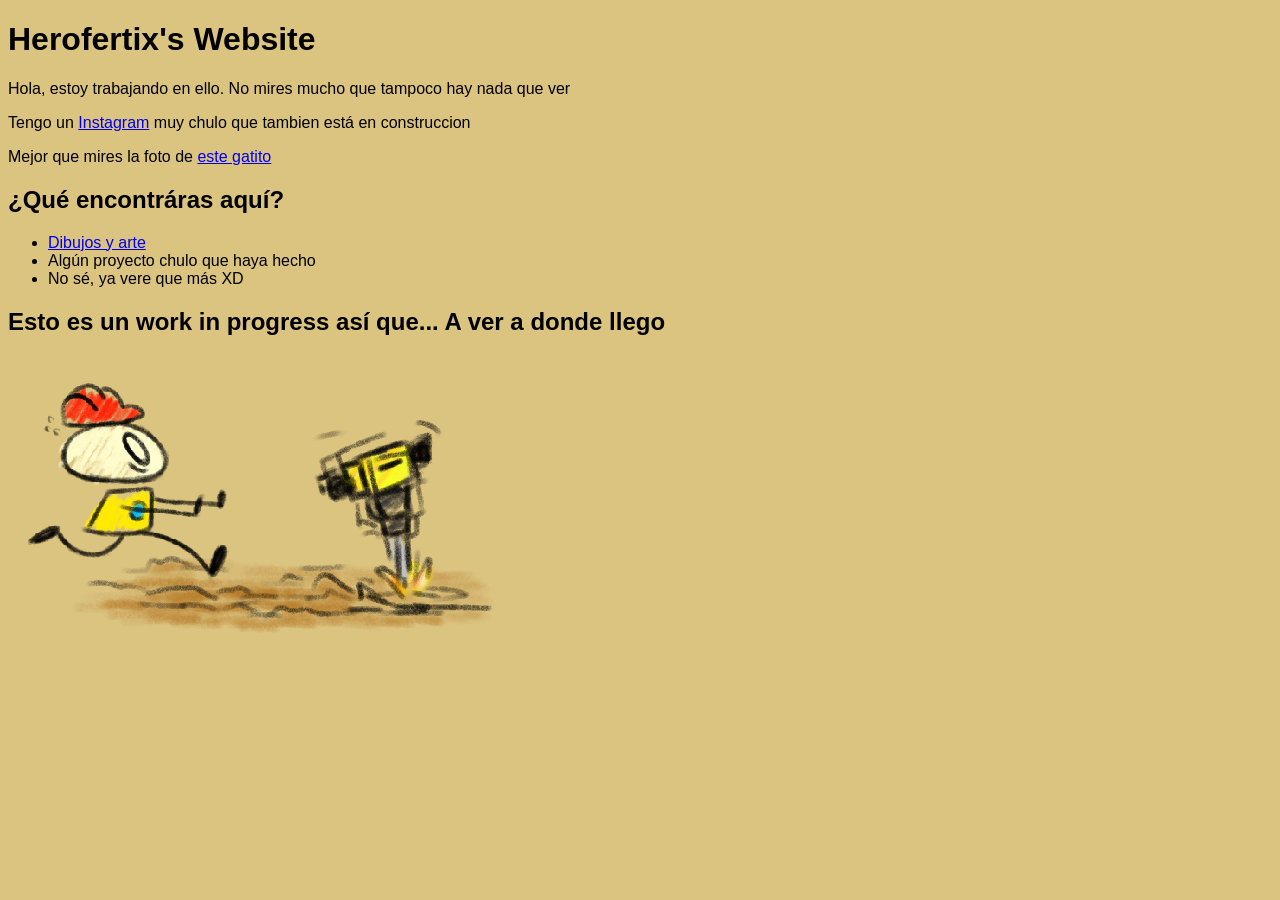
==== index.html @ 2175dcf3 "Fix Css Style I deleted the "/" from the reference to the css code" ====
<!DOCTYPE html>

<html>
  <script src="https://keepandroidopen.org/banner.js"></script>
  <!-- <script src="https://louisabraham.github.io/nekojs/neko.js" data-autostart></script> -->
  <link href="style.css" rel="stylesheet" type="text/css" media="all">
<head>
  
  <style>
p, h1, h2, ul {
font-family: Arial, Helvetica, sans-serif;
}
</style>
  <title>Herofertix's Web-thing</title>
</head>
  <body>
    
    <h1>Herofertix's Website</h1>
    <p>Hola, estoy trabajando en ello. No mires mucho que tampoco hay nada que ver</p>
    <p>Tengo un <a href="https://www.instagram.com/herofertix_/">Instagram</a> muy chulo que tambien está en construccion</p>
    <p>Mejor que mires la foto de <a href="https://media.istockphoto.com/id/1494242978/photo/cat-stands-on-its-hind-legs-with-its-front-paws-raised.jpg?s=612x612&w=0&k=20&c=HvBMJLBSG91cxBgr1ueQ_eBa3AoobbX-sZvBqjywdXs="> este gatito</a>
    </p>
    <h2>¿Qué encontráras aquí?</h2>
    
    <ul>
      <li><a href="https://www.instagram.com/herofertix_/">Dibujos y arte</a></li>
      <li>Algún proyecto chulo que haya hecho</li>
      <li>No sé, ya vere que más XD</li>
    </ul>  
    <h2>Esto es un work in progress así que... A ver a donde llego</h2>
    <img style="image-orientation: center" src="BulbbyMedia/WorkInProgressV2.png">
  
  </body>
</html>
---- style.css ----
/* CSS is how you can add style to your website, such as colors, fonts, and positioning of your
   HTML content. To learn how to do something, just try searching Google for questions like
   "how to change link color." */

body {
  background-color: #DBC380;
  color: black;
  font-family: Verdana;
}
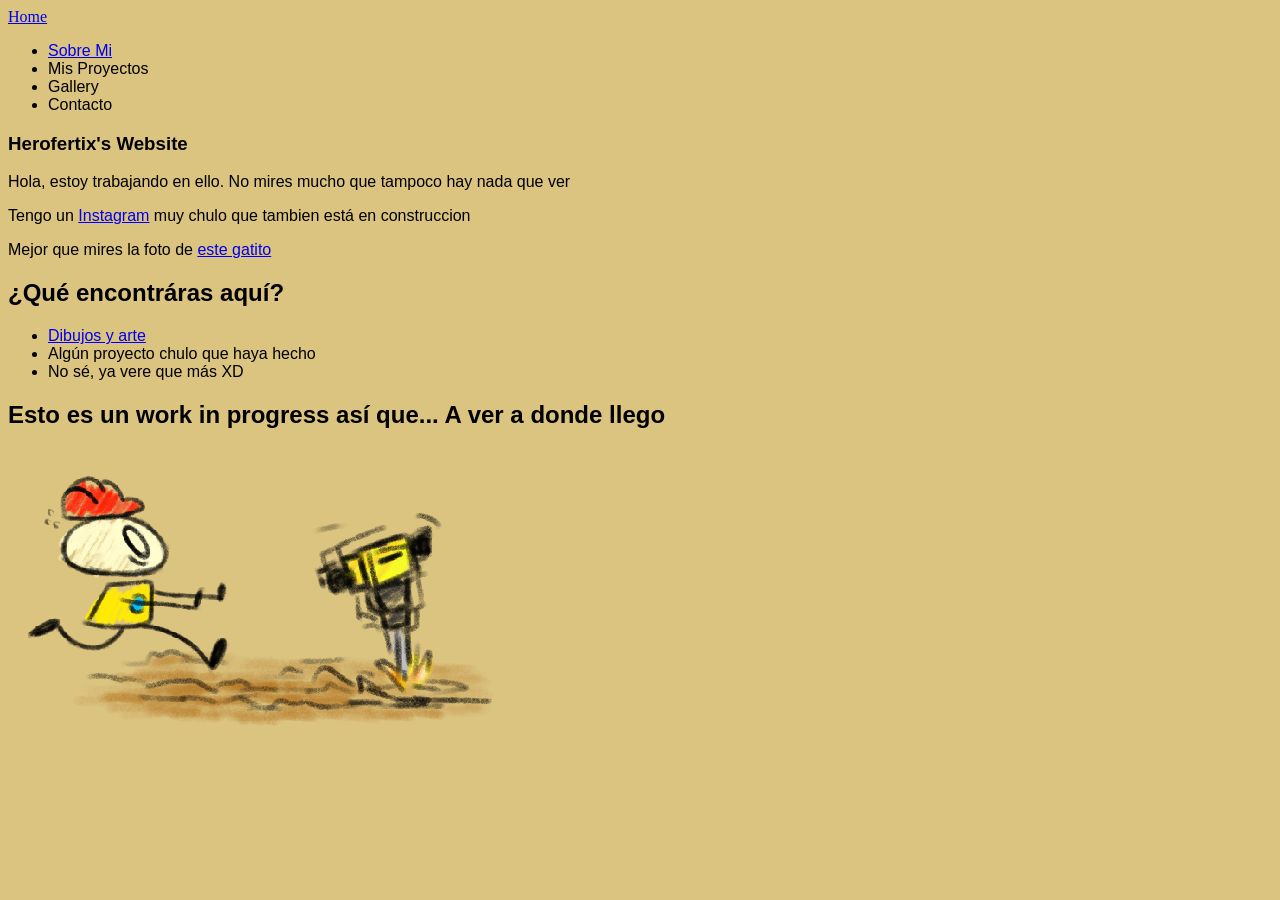
==== commit 5e71b108: "Added Linked Menu Bar + New HTML files" ====
--- a/index.html
+++ b/index.html
@@ -14,8 +14,16 @@
   <title>Herofertix's Web-thing</title>
 </head>
   <body>
-    
-    <h1>Herofertix's Website</h1>
+    <nav>
+      <a href="index.html">Home</a>
+      <ul>
+        <li><a href="SobreMi.html">Sobre Mi</a></li>
+        <li><a href="MisProyectos.html"></a>Mis Proyectos</li>
+        <li><a href="Gallery.html"></a>Gallery</li>
+        <li><a href="Contacto.html"></a>Contacto</li>
+      </ul>
+      <section>
+        <h1>Herofertix's Website</h1>
     <p>Hola, estoy trabajando en ello. No mires mucho que tampoco hay nada que ver</p>
     <p>Tengo un <a href="https://www.instagram.com/herofertix_/">Instagram</a> muy chulo que tambien está en construccion</p>
     <p>Mejor que mires la foto de <a href="https://media.istockphoto.com/id/1494242978/photo/cat-stands-on-its-hind-legs-with-its-front-paws-raised.jpg?s=612x612&w=0&k=20&c=HvBMJLBSG91cxBgr1ueQ_eBa3AoobbX-sZvBqjywdXs="> este gatito</a>
@@ -29,6 +37,25 @@
     </ul>  
     <h2>Esto es un work in progress así que... A ver a donde llego</h2>
     <img style="image-orientation: center" src="BulbbyMedia/WorkInProgressV2.png">
+      </section>
+    </nav>
+  </body>
+  <body>
+    
+    <!-- <h1>Herofertix's Website</h1>
+    <p>Hola, estoy trabajando en ello. No mires mucho que tampoco hay nada que ver</p>
+    <p>Tengo un <a href="https://www.instagram.com/herofertix_/">Instagram</a> muy chulo que tambien está en construccion</p>
+    <p>Mejor que mires la foto de <a href="https://media.istockphoto.com/id/1494242978/photo/cat-stands-on-its-hind-legs-with-its-front-paws-raised.jpg?s=612x612&w=0&k=20&c=HvBMJLBSG91cxBgr1ueQ_eBa3AoobbX-sZvBqjywdXs="> este gatito</a>
+    </p>
+    <h2>¿Qué encontráras aquí?</h2>
+    
+    <ul>
+      <li><a href="https://www.instagram.com/herofertix_/">Dibujos y arte</a></li>
+      <li>Algún proyecto chulo que haya hecho</li>
+      <li>No sé, ya vere que más XD</li>
+    </ul>  
+    <h2>Esto es un work in progress así que... A ver a donde llego</h2>
+    <img style="image-orientation: center" src="BulbbyMedia/WorkInProgressV2.png"> -->
   
   </body>
 </html>
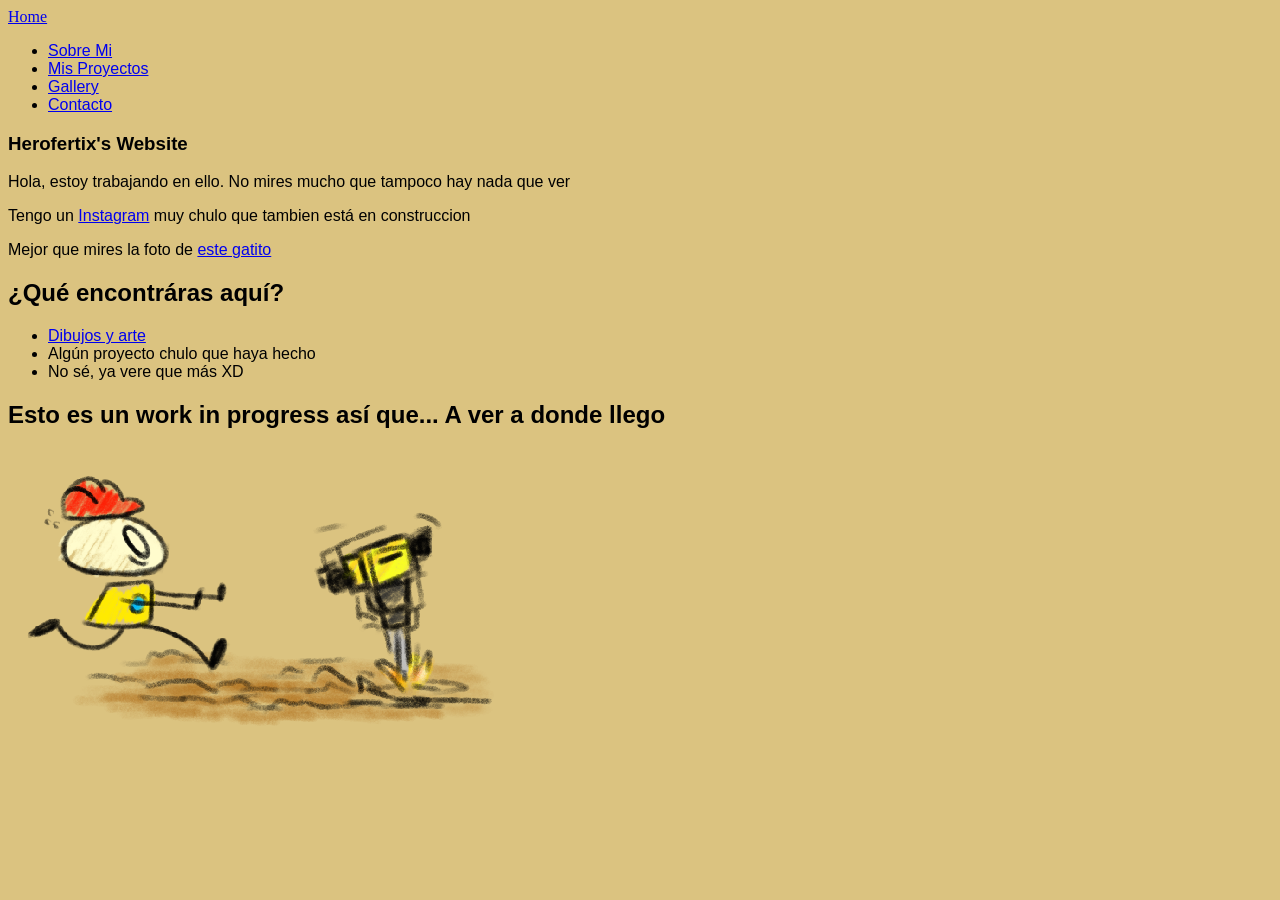
==== commit b305d4ca: "Fixed Links Fixed links not working" ====
--- a/index.html
+++ b/index.html
@@ -18,9 +18,9 @@
       <a href="index.html">Home</a>
       <ul>
         <li><a href="SobreMi.html">Sobre Mi</a></li>
-        <li><a href="MisProyectos.html"></a>Mis Proyectos</li>
-        <li><a href="Gallery.html"></a>Gallery</li>
-        <li><a href="Contacto.html"></a>Contacto</li>
+        <li><a href="MisProyectos.html">Mis Proyectos</a></li>
+        <li><a href="Gallery.html">Gallery</a></li>
+        <li><a href="Contacto.html">Contacto</a></li>
       </ul>
       <section>
         <h1>Herofertix's Website</h1>
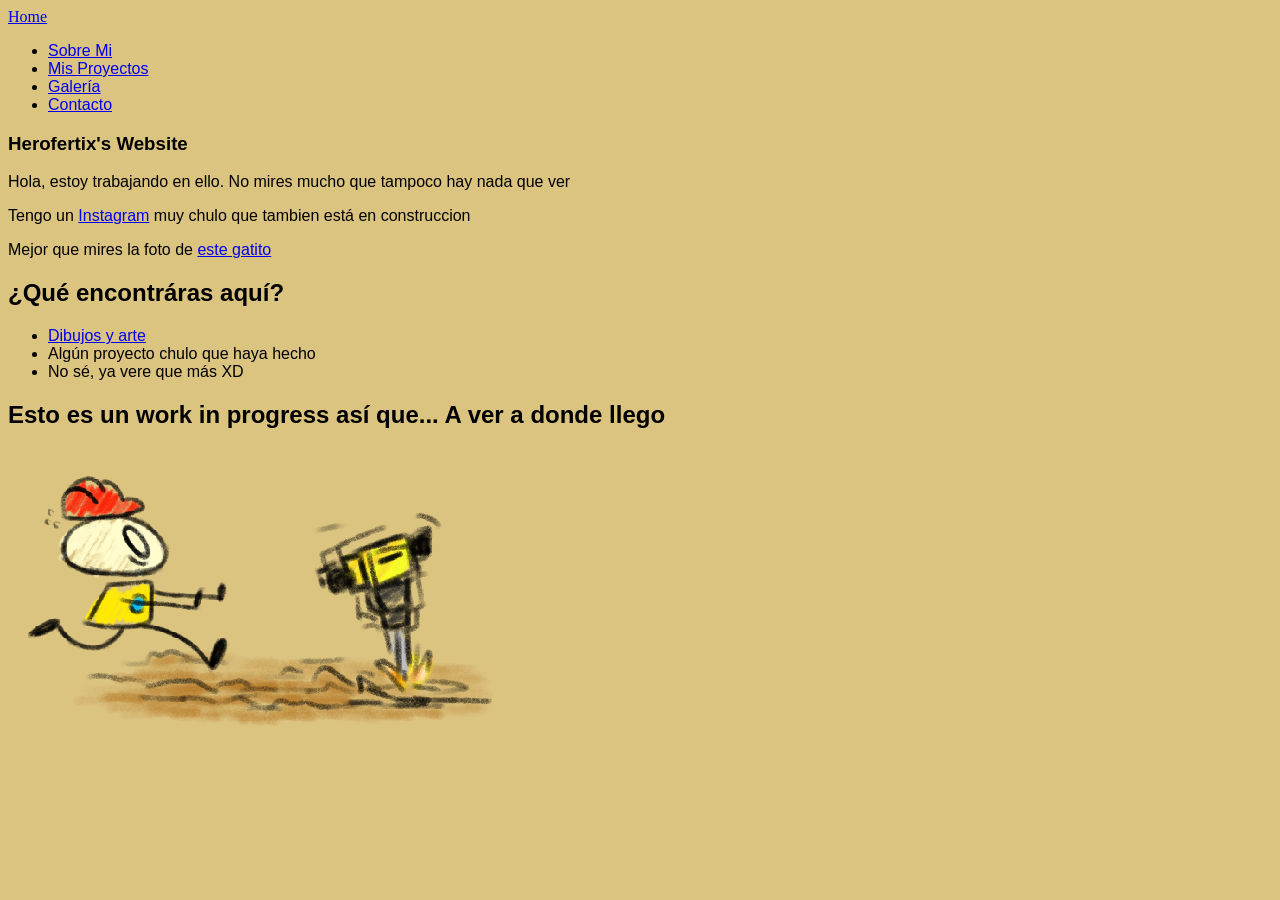
==== commit da2aae88: "Fixed grammar" ====
--- a/index.html
+++ b/index.html
@@ -19,7 +19,7 @@
       <ul>
         <li><a href="SobreMi.html">Sobre Mi</a></li>
         <li><a href="MisProyectos.html">Mis Proyectos</a></li>
-        <li><a href="Gallery.html">Gallery</a></li>
+        <li><a href="Galeria.html">Galería</a></li>
         <li><a href="Contacto.html">Contacto</a></li>
       </ul>
       <section>
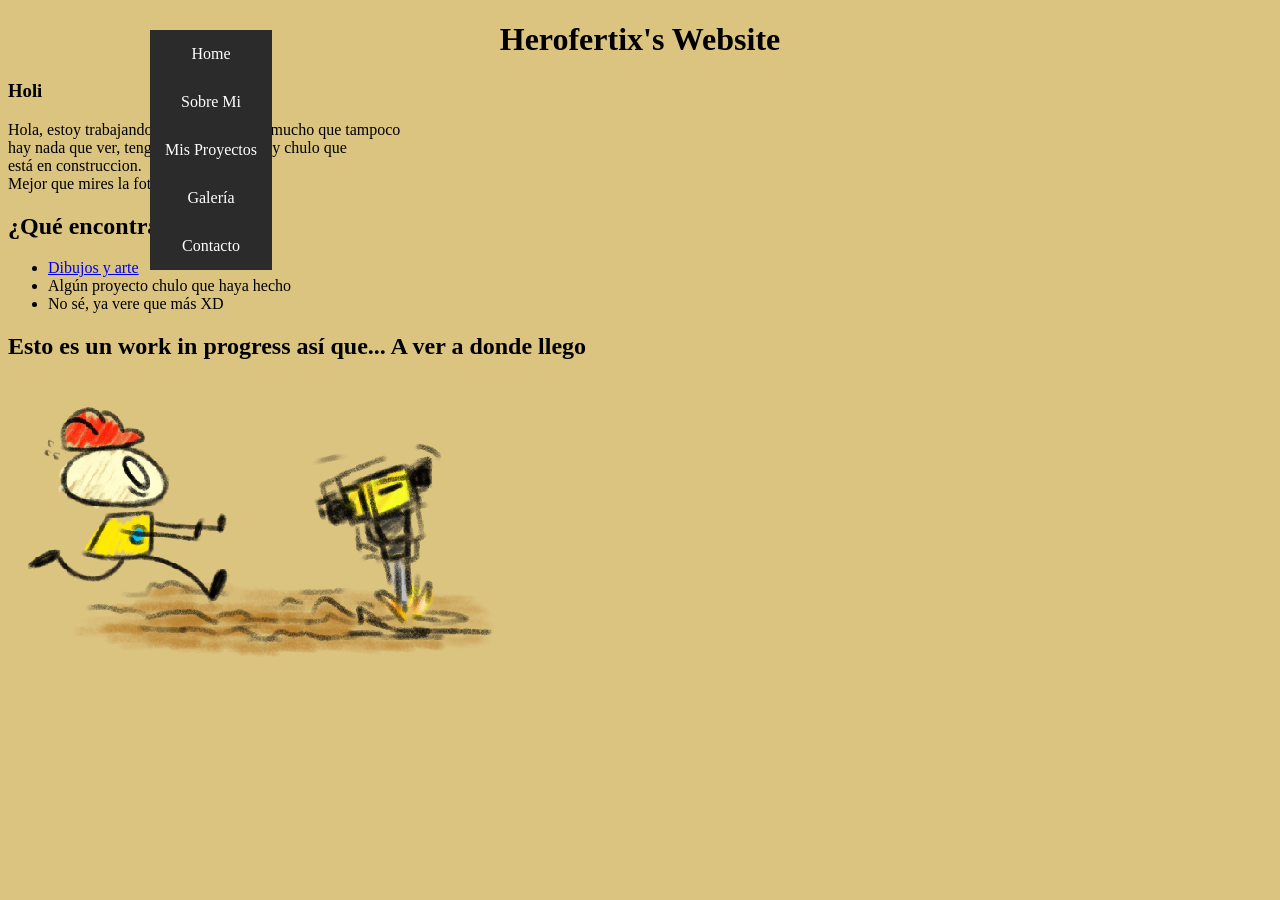
==== commit 7c0af376: "Adding css and adapting the html hope this doesn't break anything" ====
--- a/index.html
+++ b/index.html
@@ -1,34 +1,30 @@
 <!DOCTYPE html>
+<html lang="es">
+  <head>
+    <script src="https://keepandroidopen.org/banner.js"></script>
+    <!-- <script src="https://louisabraham.github.io/nekojs/neko.js" data-autostart></script> -->
+    <link rel="stylesheet" href="style.css">
+    <title>Herofertix's Web-thing</title>
+  </head>
+  <body>
 
-<html>
-  <script src="https://keepandroidopen.org/banner.js"></script>
-  <!-- <script src="https://louisabraham.github.io/nekojs/neko.js" data-autostart></script> -->
-  <link href="style.css" rel="stylesheet" type="text/css" media="all">
-<head>
-  
-  <style>
-p, h1, h2, ul {
-font-family: Arial, Helvetica, sans-serif;
-}
-</style>
-  <title>Herofertix's Web-thing</title>
-</head>
-  <body>
-    <nav>
-      <a href="index.html">Home</a>
+    <h1>Herofertix's Website</h1>
+
+    <nav class="navbar">
       <ul>
-        <li><a href="SobreMi.html">Sobre Mi</a></li>
-        <li><a href="MisProyectos.html">Mis Proyectos</a></li>
-        <li><a href="Galeria.html">Galería</a></li>
-        <li><a href="Contacto.html">Contacto</a></li>
+          <li><a href="index.html">Home</a></li>
+          <li><a href="SobreMi.html">Sobre Mi</a></li>
+          <li><a href="MisProyectos.html">Mis Proyectos</a></li>
+          <li><a href="Galeria.html">Galería</a></li>
+          <li><a href="Contacto.html">Contacto</a></li>
       </ul>
-      <section>
-        <h1>Herofertix's Website</h1>
-    <p>Hola, estoy trabajando en ello. No mires mucho que tampoco hay nada que ver</p>
-    <p>Tengo un <a href="https://www.instagram.com/herofertix_/">Instagram</a> muy chulo que tambien está en construccion</p>
-    <p>Mejor que mires la foto de <a href="https://media.istockphoto.com/id/1494242978/photo/cat-stands-on-its-hind-legs-with-its-front-paws-raised.jpg?s=612x612&w=0&k=20&c=HvBMJLBSG91cxBgr1ueQ_eBa3AoobbX-sZvBqjywdXs="> este gatito</a>
-    </p>
-    <h2>¿Qué encontráras aquí?</h2>
+    </nav>
+
+    <main>
+        <h3>Holi</h3>
+        <p>Hola, estoy trabajando en ello. No mires mucho que tampoco <br>hay nada que ver, tengo un <a href="https://www.instagram.com/herofertix_/">Instagram</a> muy chulo que <br> está en construccion.<br>Mejor que mires la foto de <a href="https://media.istockphoto.com/id/1494242978/photo/cat-stands-on-its-hind-legs-with-its-front-paws-raised.jpg?s=612x612&w=0&k=20&c=HvBMJLBSG91cxBgr1ueQ_eBa3AoobbX-sZvBqjywdXs="> este gatito</a></p>
+        <h2>¿Qué encontráras aquí?</h2>
+    </main>
     
     <ul>
       <li><a href="https://www.instagram.com/herofertix_/">Dibujos y arte</a></li>
@@ -37,11 +33,9 @@
     </ul>  
     <h2>Esto es un work in progress así que... A ver a donde llego</h2>
     <img style="image-orientation: center" src="BulbbyMedia/WorkInProgressV2.png">
-      </section>
-    </nav>
+    </main>
   </body>
   <body>
-    
     <!-- <h1>Herofertix's Website</h1>
     <p>Hola, estoy trabajando en ello. No mires mucho que tampoco hay nada que ver</p>
     <p>Tengo un <a href="https://www.instagram.com/herofertix_/">Instagram</a> muy chulo que tambien está en construccion</p>
@@ -56,6 +50,5 @@
     </ul>  
     <h2>Esto es un work in progress así que... A ver a donde llego</h2>
     <img style="image-orientation: center" src="BulbbyMedia/WorkInProgressV2.png"> -->
-  
   </body>
 </html>
--- a/style.css
+++ b/style.css
@@ -1,9 +1,38 @@
 /* CSS is how you can add style to your website, such as colors, fonts, and positioning of your
    HTML content. To learn how to do something, just try searching Google for questions like
    "how to change link color." */
+h1{
+text-align: center;
+}
+.navbar ul{
+    list-style-type: none;
+    background-color: rgb(43, 43, 43);
+    padding: 0px;
+    margin: 0px;
+}
+.navbar a{
+    color: white;
+    text-decoration: none;
+    padding: 15px;
+    display: block;
+    text-align: center;
+}
+.navbar a:hover{
+    background-color: rgb(70, 70, 70);
 
+}
 body {
   background-color: #DBC380;
   color: black;
   font-family: Verdana;
+}
+nav{
+    position: fixed;
+    top: 0;
+    left: 0;
+    width: 100%;
+    display: flex;
+    justify-content: space-between;
+    align-items: center;
+    padding: 30px 150px;
 }
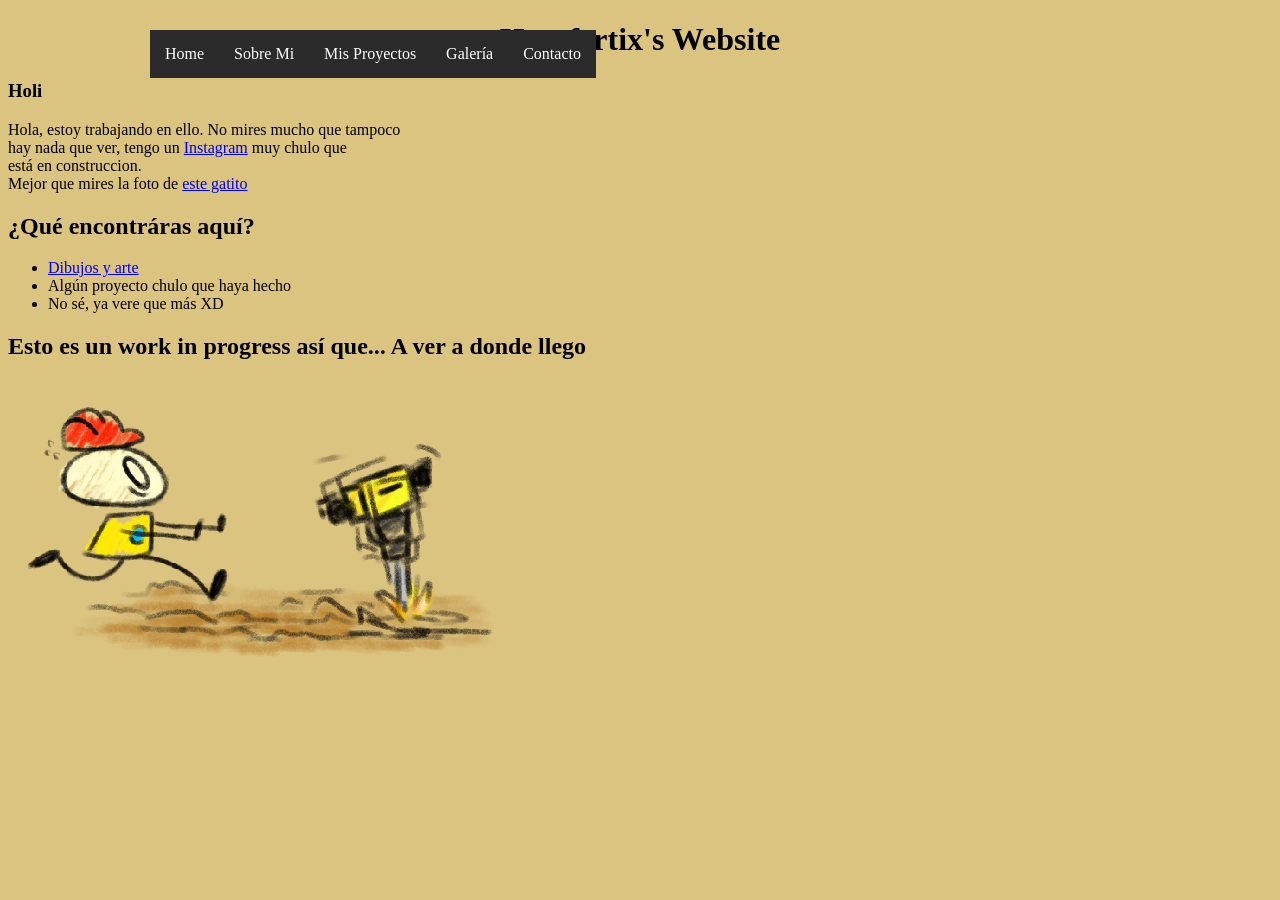
==== commit cb4589ce: "Horizontal nav bar + deleted comented code" ====
--- a/index.html
+++ b/index.html
@@ -35,20 +35,4 @@
     <img style="image-orientation: center" src="BulbbyMedia/WorkInProgressV2.png">
     </main>
   </body>
-  <body>
-    <!-- <h1>Herofertix's Website</h1>
-    <p>Hola, estoy trabajando en ello. No mires mucho que tampoco hay nada que ver</p>
-    <p>Tengo un <a href="https://www.instagram.com/herofertix_/">Instagram</a> muy chulo que tambien está en construccion</p>
-    <p>Mejor que mires la foto de <a href="https://media.istockphoto.com/id/1494242978/photo/cat-stands-on-its-hind-legs-with-its-front-paws-raised.jpg?s=612x612&w=0&k=20&c=HvBMJLBSG91cxBgr1ueQ_eBa3AoobbX-sZvBqjywdXs="> este gatito</a>
-    </p>
-    <h2>¿Qué encontráras aquí?</h2>
-    
-    <ul>
-      <li><a href="https://www.instagram.com/herofertix_/">Dibujos y arte</a></li>
-      <li>Algún proyecto chulo que haya hecho</li>
-      <li>No sé, ya vere que más XD</li>
-    </ul>  
-    <h2>Esto es un work in progress así que... A ver a donde llego</h2>
-    <img style="image-orientation: center" src="BulbbyMedia/WorkInProgressV2.png"> -->
-  </body>
 </html>
--- a/style.css
+++ b/style.css
@@ -9,6 +9,7 @@
     background-color: rgb(43, 43, 43);
     padding: 0px;
     margin: 0px;
+    overflow: hidden;
 }
 .navbar a{
     color: white;
@@ -35,4 +36,7 @@
     justify-content: space-between;
     align-items: center;
     padding: 30px 150px;
+}
+nav li{
+    float: left;
 }
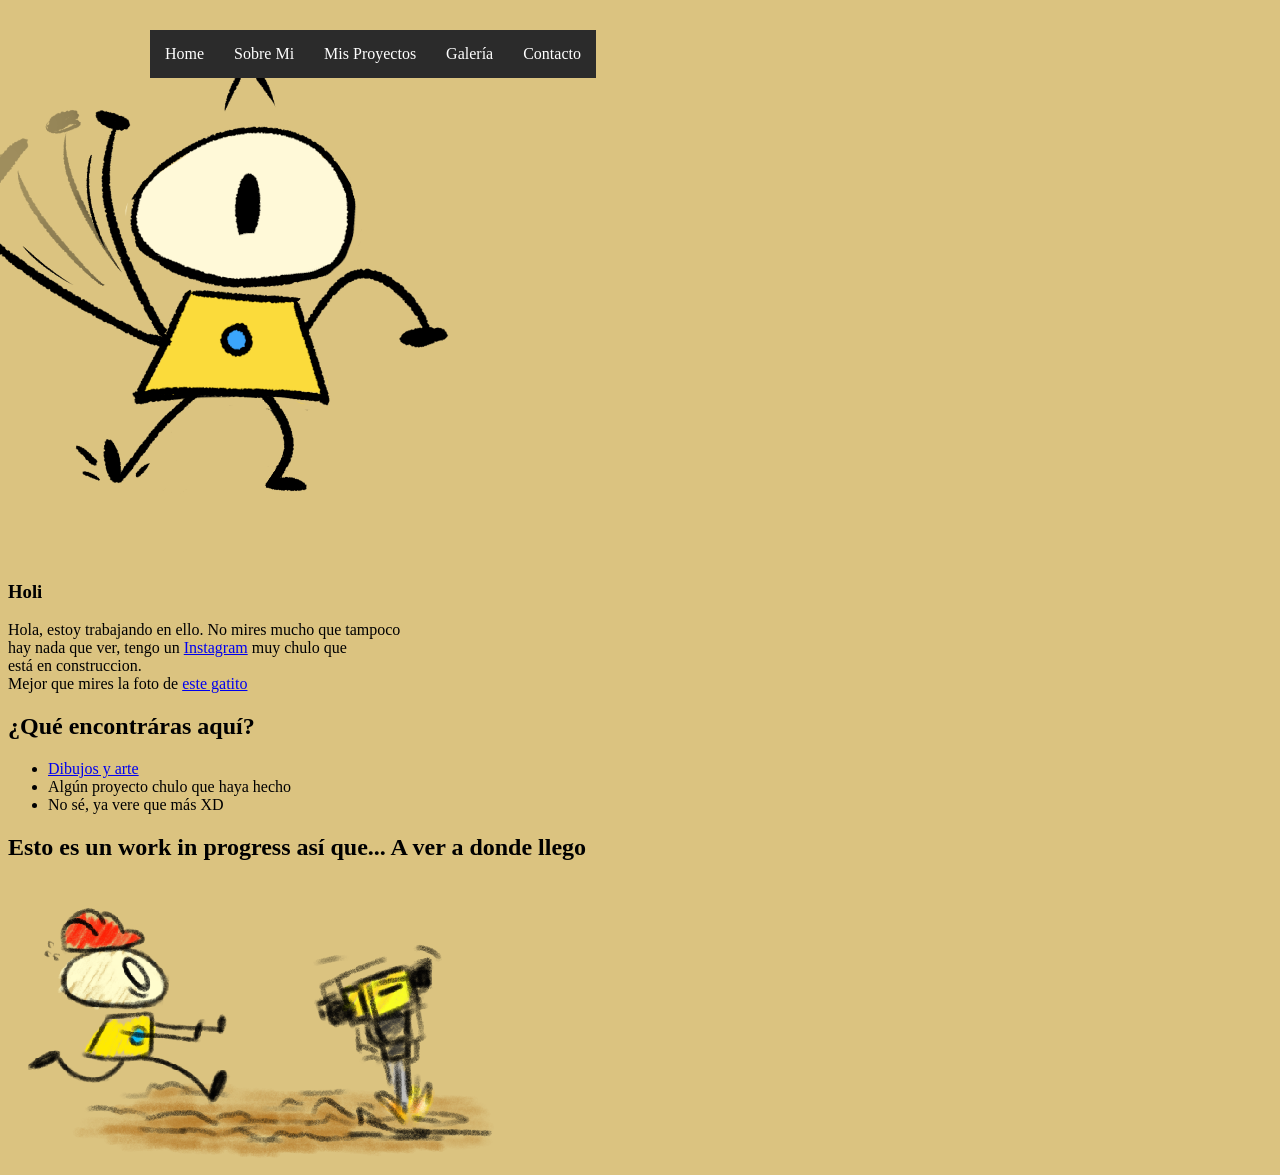
==== commit dec435a8: "Several changes on index + files&folders - Separated "BulbbyMedia" in "Media/Bulbby" and moved the f" ====
--- a/index.html
+++ b/index.html
@@ -1,29 +1,41 @@
 <!DOCTYPE html>
 <html lang="es">
-  <head>
-    <script src="https://keepandroidopen.org/banner.js"></script>
-    <!-- <script src="https://louisabraham.github.io/nekojs/neko.js" data-autostart></script> -->
+  <head> <!---->
+
+    <meta charset="UTF-8"/>
+    <meta name="description" content="Hola! En esta página encontrarás cosas chulas espero... Aún estoy en ello (^^;)"/>
     <link rel="stylesheet" href="style.css">
-    <title>Herofertix's Web-thing</title>
+    <title>Herofertix's Place</title>
+  
   </head>
+
   <body>
 
-    <h1>Herofertix's Website</h1>
+ <div id="container">
+  <div id="headerArea">
+    <img src="Media/Bulbby/BulbbyWave.png" style="position: relative; right:50px; top:2px">
+    <div id="header" style="margin-top:-30px"></div>
+  </div>
+
+    <div id="margin" style="margin-top: 30px; ">
+      <img style="image-orientation: center;" src="">
+      <a href="index.html"></a>
+    </div>
 
     <nav class="navbar">
       <ul>
-          <li><a href="index.html">Home</a></li>
-          <li><a href="SobreMi.html">Sobre Mi</a></li>
-          <li><a href="MisProyectos.html">Mis Proyectos</a></li>
-          <li><a href="Galeria.html">Galería</a></li>
-          <li><a href="Contacto.html">Contacto</a></li>
+        <li><a href="index.html">Home</a></li>
+        <li><a href="SobreMi.html">Sobre Mi</a></li>
+        <li><a href="MisProyectos.html">Mis Proyectos</a></li>
+        <li><a href="Galeria.html">Galería</a></li>
+        <li><a href="Contacto.html">Contacto</a></li>
       </ul>
     </nav>
 
     <main>
-        <h3>Holi</h3>
-        <p>Hola, estoy trabajando en ello. No mires mucho que tampoco <br>hay nada que ver, tengo un <a href="https://www.instagram.com/herofertix_/">Instagram</a> muy chulo que <br> está en construccion.<br>Mejor que mires la foto de <a href="https://media.istockphoto.com/id/1494242978/photo/cat-stands-on-its-hind-legs-with-its-front-paws-raised.jpg?s=612x612&w=0&k=20&c=HvBMJLBSG91cxBgr1ueQ_eBa3AoobbX-sZvBqjywdXs="> este gatito</a></p>
-        <h2>¿Qué encontráras aquí?</h2>
+      <h3>Holi</h3>
+      <p>Hola, estoy trabajando en ello. No mires mucho que tampoco <br>hay nada que ver, tengo un <a href="https://www.instagram.com/herofertix_/">Instagram</a> muy chulo que <br> está en construccion.<br>Mejor que mires la foto de <a href="https://media.istockphoto.com/id/1494242978/photo/cat-stands-on-its-hind-legs-with-its-front-paws-raised.jpg?s=612x612&w=0&k=20&c=HvBMJLBSG91cxBgr1ueQ_eBa3AoobbX-sZvBqjywdXs="> este gatito</a></p>
+      <h2>¿Qué encontráras aquí?</h2>
     </main>
     
     <ul>
@@ -32,7 +44,7 @@
       <li>No sé, ya vere que más XD</li>
     </ul>  
     <h2>Esto es un work in progress así que... A ver a donde llego</h2>
-    <img style="image-orientation: center" src="BulbbyMedia/WorkInProgressV2.png">
+    <img style="image-orientation: center" src="Media/Bulbby/WorkInProgressV2.png">
     </main>
   </body>
 </html>
